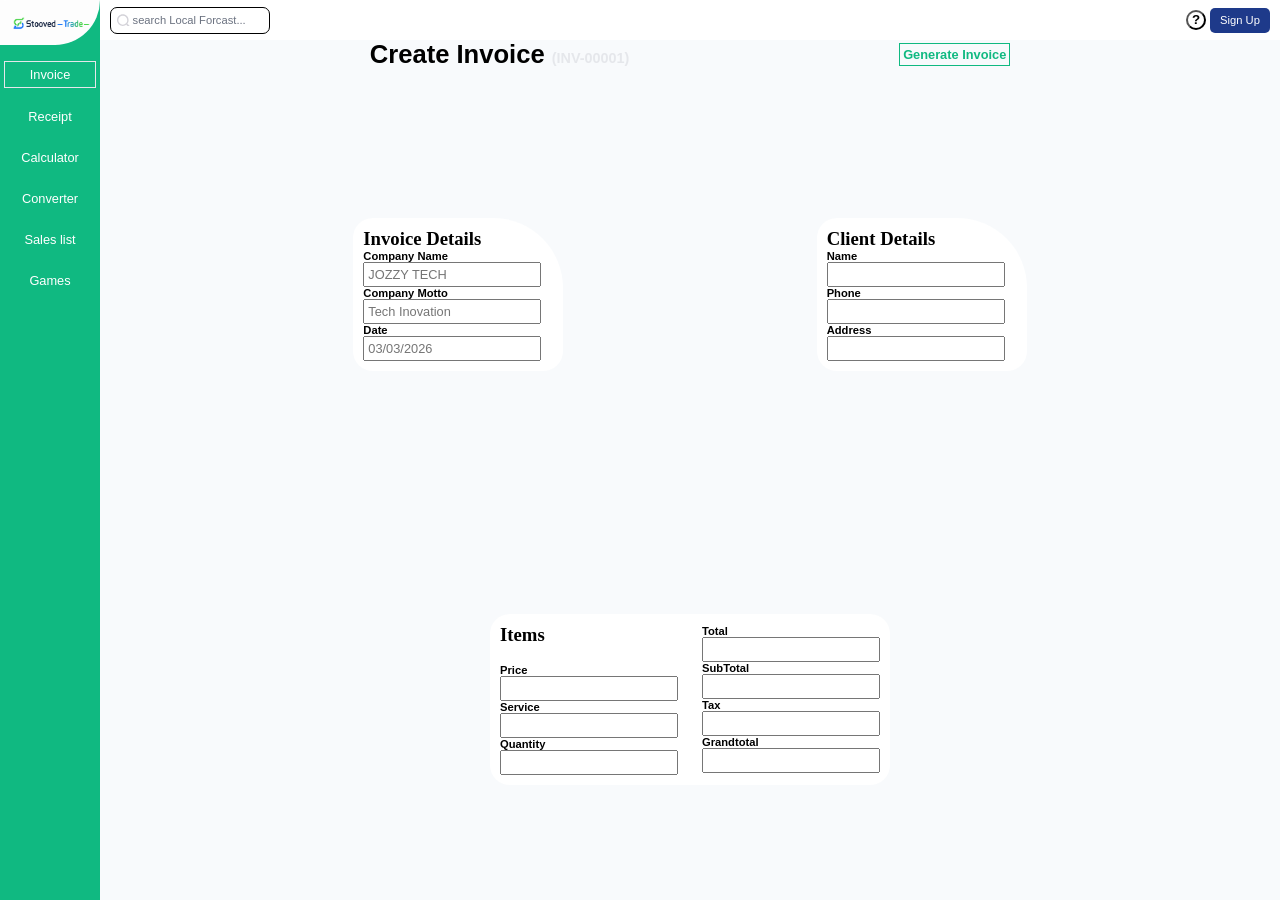
==== index.html @ 5009098b "Initial commit - full responsive application" ====
<!DOCTYPE html>
<html lang="en">
<head>
    <meta charset="UTF-8">
    <meta name="viewport" content="width=device-width, initial-scale=1.0">
    <title>Stooved Trade</title>
    <link rel="stylesheet" href="style.css">
</head>
<body>
    <button class="sub">☰</button>

<div class="button-section">
    <div class="logo"><img src="image/ChatGPT Image Jul 1, 2026, 10_50_34 AM.png" alt="logo"></div>

    <div class="line l1 active">
    <button class="invoice inv active">Invoice</button>
    </div>
    
    <div class="line l2">
    <button class="invoice Receipt">Receipt</button>
    </div>

        
    <div class="line l3 ">
    <button class="invoice Calculator">Calculator</button>
    </div>

    
    <div class="line l4">
    <button class="invoice Converter">Converter</button>
    </div>

    
    <div class="line l5">
    <button class="invoice Sales">Sales list</button>
    </div>

        
    <div class="line l6">
    <button class="invoice games">Games</button>
    </div>


</div>

<div class="fineloader">

    <div class="mainloder">
        <div class="logo2"><img src="image/loadimg.png" alt="trater loader"></div>
        <p class="t1">Generating Invoice....</p>
        <div class="loader-container">
    <div class="loader-bar">
        <div class="loader-fill" id="loaderFill"></div>
    </div>

    <p id="percent">0%</p>
</div>
    </div>

</div>

<div class="main">

<div class="nav-list">
    <input type="text" class="search" placeholder="     search Local Forcast...">

    <div class="nav-main">
        <button class="faqs">?</button>

        <button class="Signup">Sign Up</button>
    </div>
    <div class="allErrors">Error</div>
</div>

<div class="header">
    <h1>Create Invoice <span class="pap-no">(INV-00001)</span></h1>
    <button class="generatebtn">Generate Invoice</button>
</div>
<div class="main-invoice">
<div class="column">
    <div class="flex">
        <h3>Invoice Details</h3>
<div class="invoice-input">
    <p>Company Name</p>
    <input type="text" class="company-name" placeholder="JOZZY TECH">
</div>


<div class="invoice-input">
    <p>Company Motto</p>
    <input type="text" class="company-motto" placeholder="Tech Inovation">
</div>

<div class="invoice-input">
    <p>Date</p>
    <input type="text" class="company-date" placeholder="03/03/2026">
</div>



</div>

</div>

<div class="flex1">
    <div>
    <h3>Client Details</h3>
    <div class="invoice-input">
    <p>Name</p>
    <input type="text" class="company-name">
</div>


 <div class="invoice-input">
    <p>Phone</p>
    <input type="text" class="company-name">
</div>


 <div class="invoice-input">
    <p>Address</p>
    <input type="text" class="company-name">
</div>

</div>

</div>


</div>

<div class="calculations">
    <div class="calc">
        <div>
            <h3>Items</h3><br>
    <div class="invoice-input">
    <p>Price</p>
    <input type="text" class="company-price">
</div>


 <div class="invoice-input">
    <p>Service</p>
    <input type="text" class="company-price">
</div>


 <div class="invoice-input">
    <p>Quantity</p>
    <input type="text" class="company-price">
</div>

</div>

<div>

 <div class="invoice-input">
    <p>Total</p>
    <input type="text" class="company-price">
</div>

 <div class="invoice-input">
    <p>SubTotal</p>
    <input type="text" class="company-price">
</div>

 <div class="invoice-input">
    <p>Tax</p>
    <input type="text" class="company-price">
</div>

<div class="invoice-input">
    <p>Grandtotal</p>
    <input type="text" class="company-price">
</div>


</div>

    </div>


</div>




<script src="app.js"></script>    
</body>
</html>
---- style.css ----
*{
    margin: 0;
    padding: 0;
    box-sizing: border-box;
}



body{
    background:var(--Background);
    display: flex;
    height: 100vh;
    width: 100%;
}

.sub{
    width: 20px;
    height:50px;
    font-size: 24px;
    background: none;
    border: none;
    color:black;
    cursor: pointer;
    display: none;
}

.button-section{
    width: 104px;
    height:100vh;
    display: flex;
    flex-direction: column;
    gap: 1rem;
    background: var(--Primary-Brand);
    align-items: center;
}


.logo{
    width:100px ;
    height: 45px;
    border-bottom-right-radius: 100px;
    overflow: hidden;
}

.logo img{
    width: 100%;
    height: 100%;
}


:root{
--Primary-Brand:#10B981;
--Primary-Hover:#059669;
--Secondary:#1E3A8A;
--Accent:#F59E0B;
--Background:#F8FAFC;
--Cards:#FFFFFF;
--Primary-Text:#1F2937;                   
--Secondary-Text:#6B7280;
--Border:#E5E7EB;                 
--Success:#22C55E;             
--Warning:#F97316;                      
--Error:#EF4444;                       
}


.invoice{
    font-size: 0.8rem;
    background: var(--Primary-Brand);
    height: 25px;
    border: none;
    color: var(--Cards);
    cursor: pointer;
    width: 90px;
}

.line.active{
    border: 1px solid var(--Border);
}



.main{
    width: 100%;
    height: 100vh;
    display: flex;
    flex-direction: column;
}

.nav-list{
    width: 100%;
    height: 40px;
    display: flex;
    justify-content: space-between;
    align-items: center;
    padding: 10px;
    background: var(--Cards);
    position:relative;
}

.search{
    width: 160px;
    height: 27px;
    padding: 6px;
    border: 1px solid black;
    border-radius: 7px;
    background: var(--Cards);
    color: var(--Secondary-Text);
    font-size: 0.7rem;
}

.search:focus{
    outline: none;
    border: 1px solid var(--Primary-Brand);
}


.search::placeholder{
    background-image: url("./image/icon-search.svg");
    background-repeat: no-repeat;
    background-size: 15px;
    color:var(--Secondary-Text);
}


    .faqs{
    width:20px;
    height: 20px;
    border-radius: 50%;
    background: var(--Cards);
    font-weight: 600;
    cursor: pointer;
}

.Signup{
    width: 60px;
    height: 25px;
    border-radius: 5px;
    background: var(--Secondary);
    color: var(--Cards);
    font-size: 0.7rem;
    border: none;
    cursor: pointer;
}

.Signup.active{
    border: none;
    background: white;
    color: black;
    font-size: 14px;
    font-family: Arial, Helvetica, sans-serif;
    font-weight: 700;
}

.allErrors{
    border: 1px solid var(--Error);
    height: 30px;
    border-radius:5px;
    background: rgba(190, 21, 21, 0.3);
    font-size: 0.7rem;
    display: flex;
    justify-content: center;
    align-items: center;
    padding: 5px;
    position: absolute;
    left: 50%;
    top: 50%;
    animation: fadeIn 0.5s ease-in-out;
    transform: translate(-50%, -50%);
    font-family: Arial, Helvetica, sans-serif;
    font-weight: 600;
    display: none;

}

@keyframes fadeIn {
    0% { opacity: 0; }
    100% { opacity: 1; }
}

.allErrors.active{
    display: flex;
}

.fineloader{
    width: 100%;
    height: 100%;
    position: fixed;
    display: flex;
    justify-content: center;
    align-items: center;
    background: rgba(20, 20, 20,0.5);
    display: none;
}

.fineloader.active{
    display: flex;
}


.mainloder{
    width: 300px;
    height: 300px;
    border-radius: 15px;
    overflow: hidden;
    background-color: white;
    padding: 12px;
}

.mainloder p{
    width: 100%;
    display: flex;
    justify-content: center;
    align-items: center;
    font-family: Arial, Helvetica, sans-serif;
    font-weight: 500;
}

.logo2{
    width: 100%;
    height: 80%;
}

.logo2 img{
    width: 100%;
    height: 100%;
}


.loader-bar{
    width:350px;
    height:12px;
    background:#ddd;
    border-radius:20px;
    overflow:hidden;
}

.loader-fill{
    width:0%;
    height:100%;
    background:#28a745;
}




.header{
    display: flex;
    justify-content: space-evenly;
    align-items: center;
    font-family: Arial, Helvetica, sans-serif;
    font-weight: 200;
    font-size:0.8rem;
}

.pap-no{
    color: var(--Border);
    font-size: 0.9rem;
}


.main-invoice{
    width: 100%;
    height: 50%;

    display: flex;
    justify-content: space-evenly;
    align-items: center;

}


.flex{
    display: flex;
    justify-content: space-between;
    flex-direction: column;
    width: 210px;
    padding: 10px;
    border-radius: 20px;
    border-top-right-radius: 70px;
    background: fixed var(--Cards);
}

.flex:hover{
    outline: none;
    border: 1px solid var(--Primary-Brand);
    width: 230px;
}

.flex1:hover{
    outline: none;
    border: 1px solid var(--Primary-Brand);
    width: 230px;
}

.flex input{
    font-size: 0.8rem;
    padding: 3px;
}

.flex input:focus{
    outline: none;
    border: 1px solid var(--Primary-Brand);
}

.flex p{
    font-size: 0.7rem;
    font-family: Arial, Helvetica, sans-serif;
    font-weight: 600;
}


.flex1 input{
    font-size: 0.8rem;
    padding: 3px;
}

.flex1 input:focus{
    outline: none;
    border: 1px solid var(--Primary-Brand);
}

.flex1 p{
    font-size: 0.7rem;
    font-family: Arial, Helvetica, sans-serif;
    font-weight: 600;
}

.flex1{
    display: flex;
    justify-content: space-between;
    flex-direction: column;
    width: 210px;
    padding: 10px;
    border-radius: 20px;
    border-top-right-radius: 70px;
    background: fixed var(--Cards);
}


.calc{
    display: flex;
    justify-content: space-between;
    align-items: center;
    width: 400px;
    padding: 10px;
    border-radius: 20px;
    background: fixed var(--Cards);
}


.calc p{
    font-size: 0.7rem;
    font-family: Arial, Helvetica, sans-serif;
    font-weight: 600;
}


.calc input{
    font-size: 0.8rem;
    padding: 3px;
}

.calc input:focus{
    outline: none;
    border: 1px solid var(--Primary-Brand);
}


.generatebtn{
padding: 3px;
font-size: 0.8rem;
font-family: Arial, Helvetica, sans-serif;
font-weight:550;
background: var(--card);
color: var(--Primary-Brand);
border: none;
border: 1px solid var(--Primary-Brand);
}

.generatebtn:hover{
    background: var(--Primary-Brand);
    color: var(--Cards);
    cursor: pointer;
}



.calculations{
    width: 100%;
    height: 40%;
     display: flex;
     justify-content: space-evenly;
     align-items: center;
     background: var(--Background);
}



.invoice-input{
    font-size: 0.8rem;
    font-family: Arial, Helvetica, sans-serif;
    font-weight: 300;
}

.column{
    display: flex;
    flex-direction: column;
    gap: 1rem;
}














@media screen and (min-width: 769px) and (max-width: 1024px) {
    .button-section {
        width: 85px;
    }
    
    .logo {
        width: 80px;
        height: 38px;
    }

    .invoice {
        width: 75px;
        font-size: 0.75rem;
    }

    .main-invoice {
        padding: 0 15px;
        gap: 10px;
    }

    .flex, .flex1 {
        width: 180px;
    }
    .flex:hover, .flex1:hover {
        width: 195px;
    }

    .calc {
        width: 320px;
    }
}


@media screen and (max-width: 768px) {
   
    body {
        flex-direction: column;
        height: auto;
    }

    
    .button-section {
        width: 100%;
        height: auto;
        flex-direction: row;
        justify-content: space-around;
        align-items: center;
        padding: 10px 15px;
        gap: 0;
        display:none;
    }

    .button-section.active{
        display: block;
    }
    .sub{display: block;}

    
    .logo {
        border-bottom-right-radius: 0px;
        height: 35px;
        width: auto;
    }

    .main {
        height: auto;
    }

    .nav-list {
        padding: 10px 15px;
    }

    
    .search {
        width: 130px;
    }

    
    .main-invoice, 
    .calculations {
        flex-direction: column;
        height: auto;
        padding: 30px 15px;
        gap: 1.5rem;
    }

    
    .flex, 
    .flex1, 
    .calc {
        width: 100% !important;
        max-width: 100%;
    }

    
    .flex:hover, 
    .flex1:hover {
        width: 100%; 
    }

   
    .calc {
        flex-direction: column;
        align-items: stretch;
        gap: 0.8rem;
    }

    .calc input {
        width: 100%;
    }

   
    .mainloder {
        width: 90%;
        max-width: 300px;
        height: auto;
    }

    .loader-bar {
        width: 100%;
    }
}


@media screen and (min-width: 1440px) {
    .main-invoice, 
    .calculations {
        max-width: 1200px;
        margin: 0 auto; 
    }
}
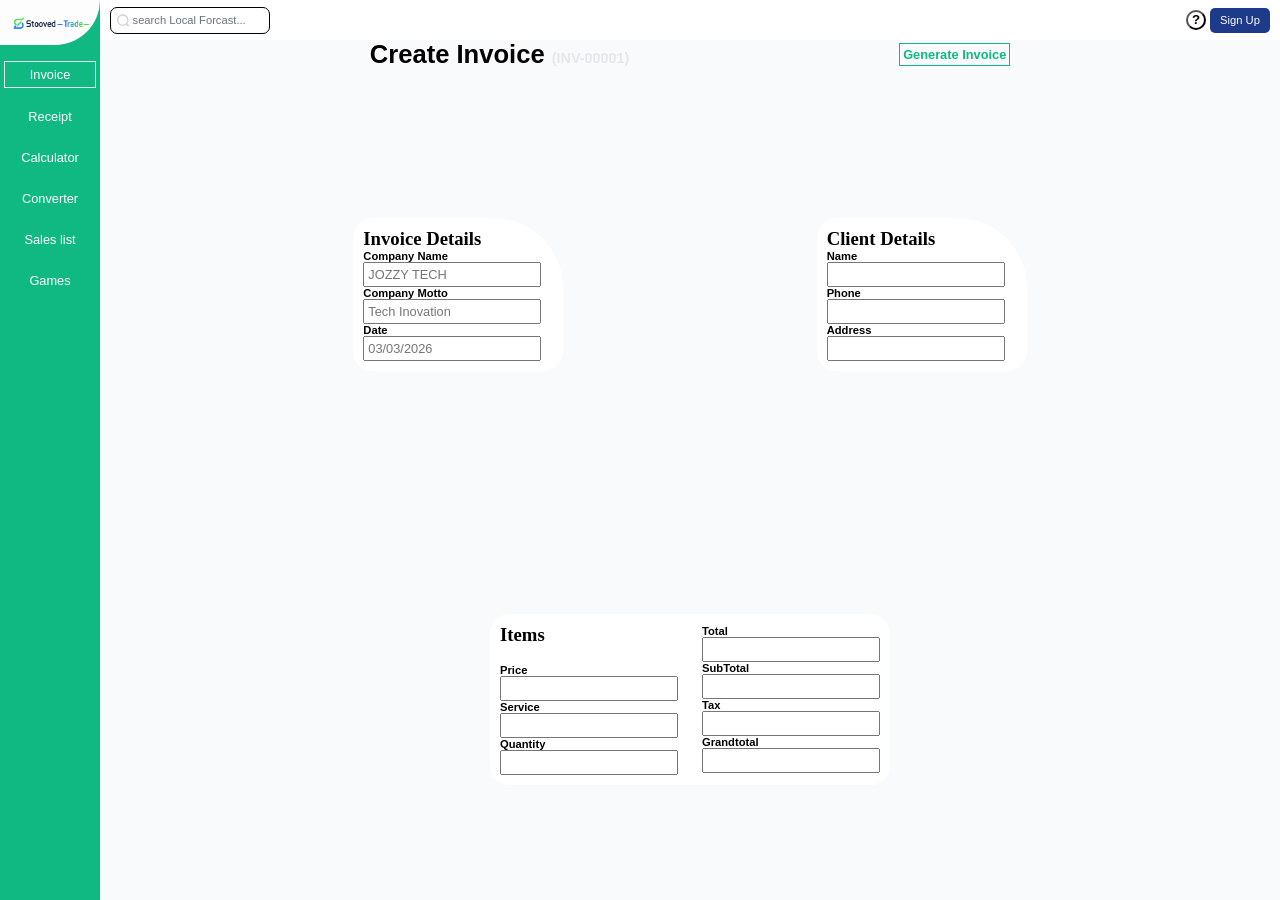
==== commit 97f29e0f: "Updated the website with new changes" ====
--- a/index.html
+++ b/index.html
@@ -54,6 +54,7 @@
     </div>
 
     <p id="percent">0%</p>
+    
 </div>
     </div>
 
--- a/style.css
+++ b/style.css
@@ -464,17 +464,21 @@
 
     
     .button-section {
-        width: 100%;
-        height: auto;
+        width:140px;
+        height:100%;
         flex-direction: row;
         justify-content: space-around;
         align-items: center;
         padding: 10px 15px;
         gap: 0;
-        display:none;
+        position: absolute;
+        top: 40px;
+        opacity: 0;
+        transition: 1s infinite;
     }
 
     .button-section.active{
+        opacity: 1;
         display: block;
     }
     .sub{display: block;}
@@ -492,6 +496,10 @@
 
     .nav-list {
         padding: 10px 15px;
+    }
+
+    .nav-list.active{
+        display: none;
     }
 
     
